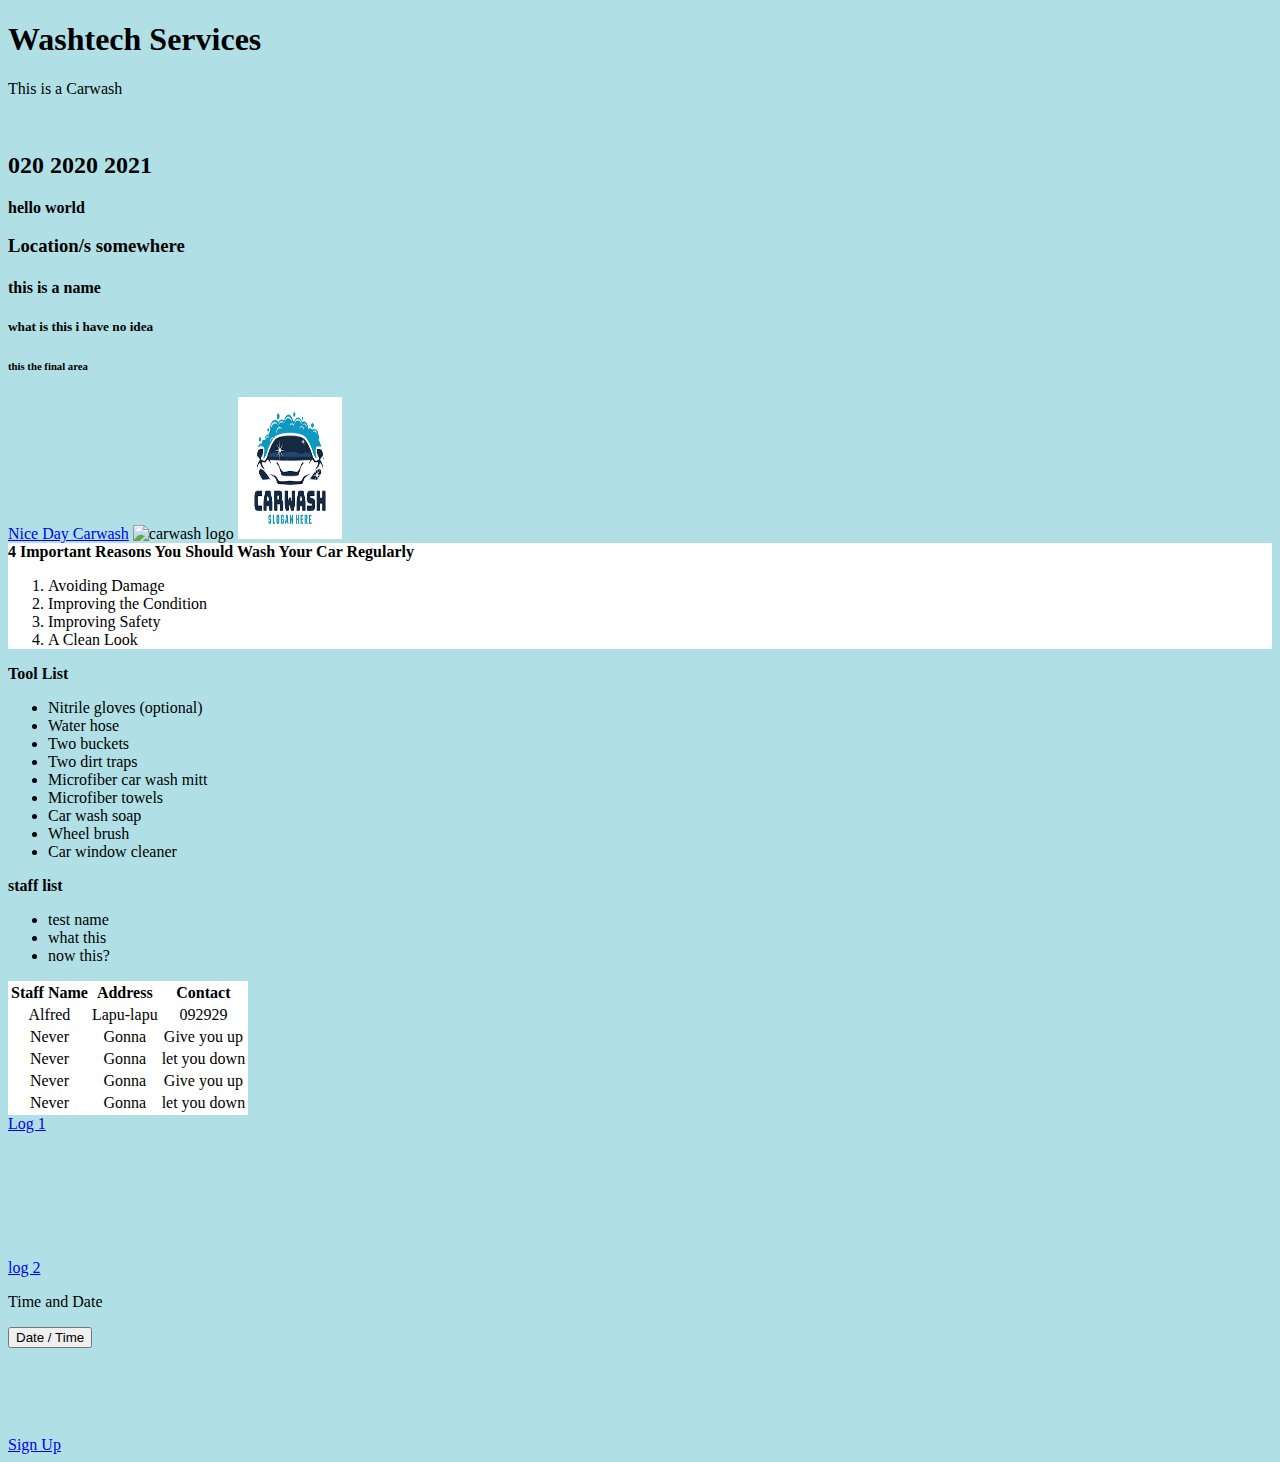
==== index.html @ 07e4a045 "first commit" ====
<!DOCTYPE html>
<html>
<head>
<title>Washtech Services</title>
<link rel="stylesheet" href="style.css">
<link rel="icon" type="image/x-icon" href="/images/Car-2.ico">
</head>
<body>
<!--hello world!-->
 <h1 id="companyName">Washtech Services</h1>
 <p>This is a Carwash</p>
 <br>
 <h2 title="Our company's contact details">020 2020 2021</h2>
 <b>hello world</b>
 <h3>Location/s somewhere</h3>
 <h4>this is a name</h4>
 <h5>what is this i have no idea</h5>
 <h6>this the final area</h6>
 <a href="https://www.nicedaycarwash.ph/">Nice Day Carwash</a>
 <img src="testimage.jpg" alt="carwash logo" width="104" height="142">
 <img src="testimage2.png" alt="carwash logo" width="104" height="142">
 <br>
  <div class="Importance">
   <b>4 Important Reasons You Should Wash Your Car Regularly</b>
    <ol>
     <li>Avoiding Damage</li>
     <li>Improving the Condition</li>
     <li>Improving Safety</li>
     <li>A Clean Look</li>
      </ol>
  </div>
    <b>Tool List</b>
      <ul>
        <li>Nitrile gloves (optional)</li>
        <li>Water hose</li>
        <li>Two buckets</li>
        <li>Two dirt traps</li>
        <li> Microfiber car wash mitt</li>
        <li>Microfiber towels</li>
        <li>Car wash soap</li>
        <li>Wheel brush</li>
        <li>Car window cleaner</li>
    
    </ul>
    <b>staff list</b>
    <ul>
        <li>test name</li>
        <li>what this</li>
        <li>now this?</li>
    </ul>

    <table>
        <tr>
          <th>Staff Name</th>
          <th>Address</th>
          <th>Contact</th>
        </tr>
        <tr>
          <td>Alfred</td>
          <td>Lapu-lapu</td>
          <td>092929</td>
        </tr>
        <tr>
          <td>Never</td>
          <td>Gonna</td>
          <td>Give you up</td>
        </tr>
        <tr>
            <td>Never</td>
            <td>Gonna</td>
            <td>let you down</td>
        </tr>
        <tr>
          <td>Never</td>
          <td>Gonna</td>
          <td>Give you up</td>
        </tr>
        <tr>
            <td>Never</td>
            <td>Gonna</td>
            <td>let you down</td>
        </tr>
      </table>

      <a href="Herecomesthesun.html">Log 1</a>
      <br>
      <br>
      <br>
      <br>
      <br>
      <br>
      <br>
      <br>
      <a href="javascript.html">log 2</a>

      <script>
        window.onclick = changeBackground;
        
        function changeBackground() {
          document.getElementsByTagName("BODY")[0].style.backgroundColor = "white";
        }
        </script>

    <p>Time and Date</p>

    <button type="button" onclick="document.getElementById('time').innerHTML = Date()">Date / Time</button>
    <p id="time"></p>
    <br>
    <br>
    <br>
    <br>
    <a href="view.php">Sign Up</a>


</body>
</html>
---- style.css ----
body {
  background-color: powderblue;

}

.Importance {
  background-color: white;
  border: 40px;
}

table {
  background-color: white;
  color: black;
  border: 40px;
  text-align: center;
}
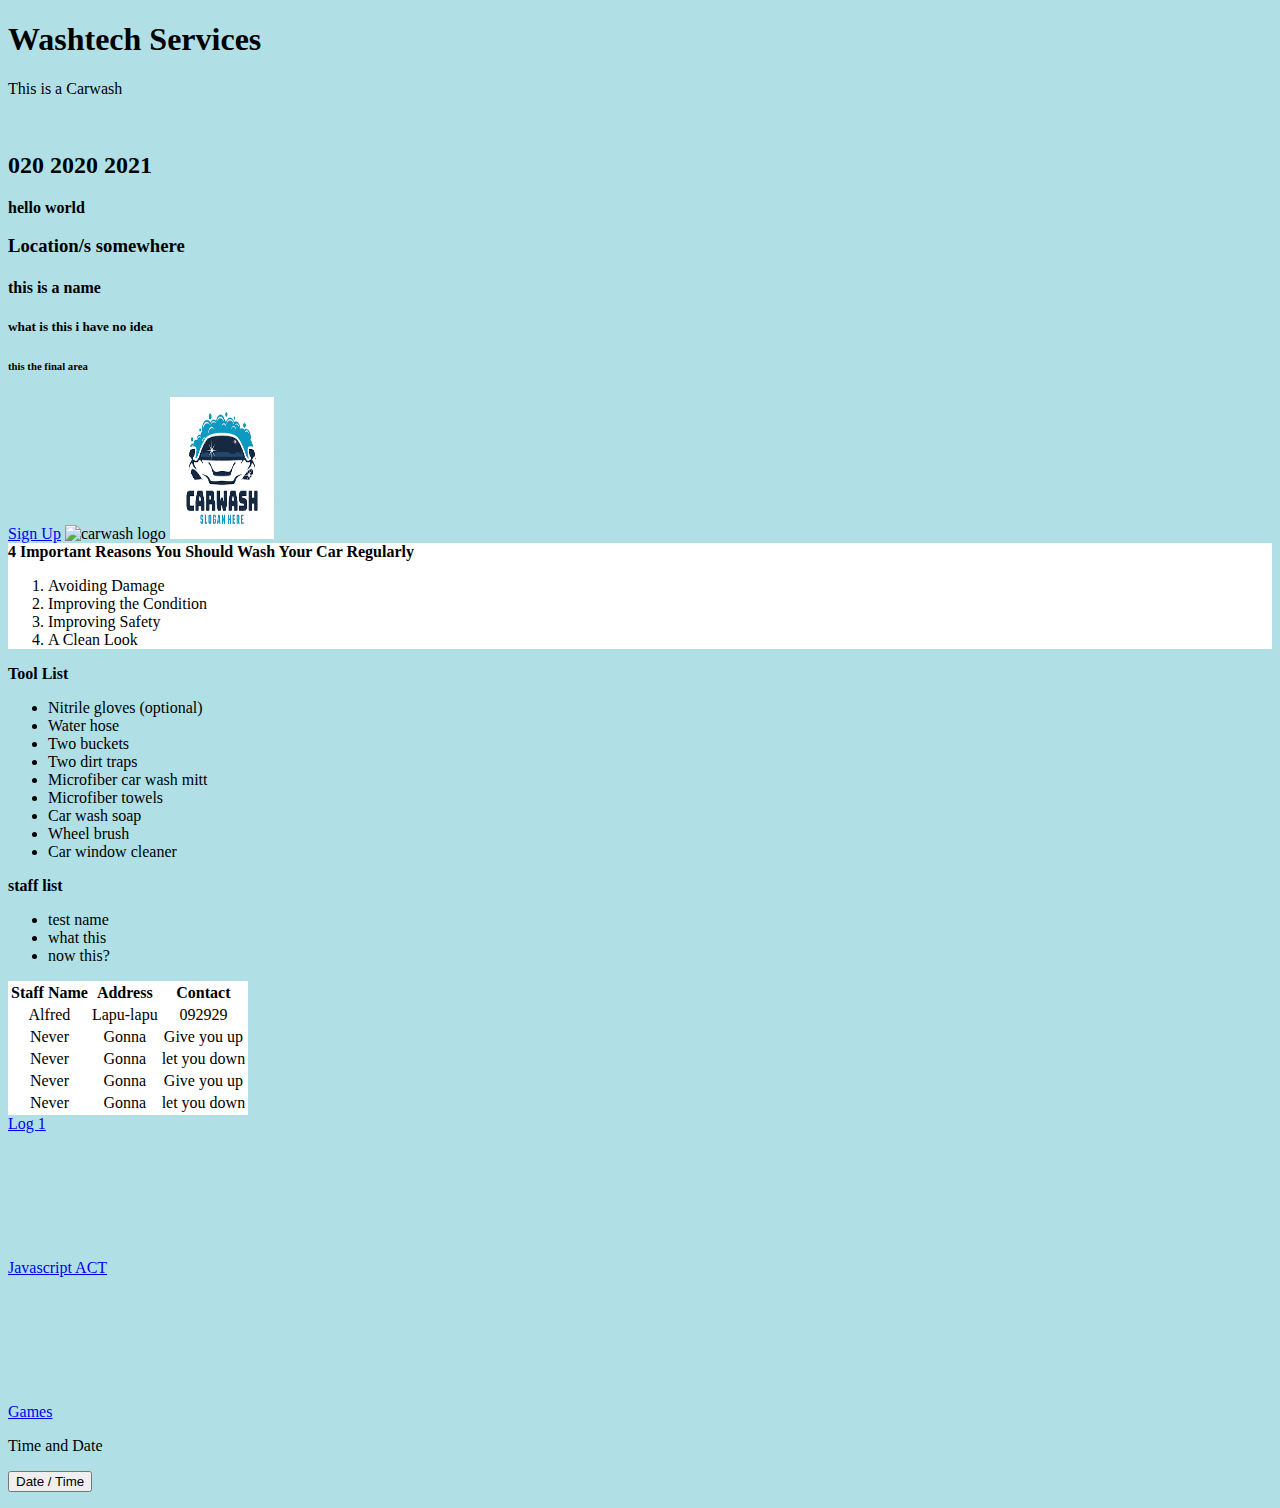
==== commit e37adef5: "resent commit" ====
--- a/index.html
+++ b/index.html
@@ -16,7 +16,7 @@
  <h4>this is a name</h4>
  <h5>what is this i have no idea</h5>
  <h6>this the final area</h6>
- <a href="https://www.nicedaycarwash.ph/">Nice Day Carwash</a>
+ <a href="./config/view.php">Sign Up</a>
  <img src="testimage.jpg" alt="carwash logo" width="104" height="142">
  <img src="testimage2.png" alt="carwash logo" width="104" height="142">
  <br>
@@ -91,7 +91,16 @@
       <br>
       <br>
       <br>
-      <a href="javascript.html">log 2</a>
+      <a href="javascript.html">Javascript ACT</a>
+      <br>
+      <br>
+      <br>
+      <br>
+      <br>
+      <br>
+      <br>
+      <br>
+      <a href="https://ja-a-hash-mate.github.io/Games/">Games</a>
 
       <script>
         window.onclick = changeBackground;
@@ -105,11 +114,6 @@
 
     <button type="button" onclick="document.getElementById('time').innerHTML = Date()">Date / Time</button>
     <p id="time"></p>
-    <br>
-    <br>
-    <br>
-    <br>
-    <a href="view.php">Sign Up</a>
 
 
 </body>
